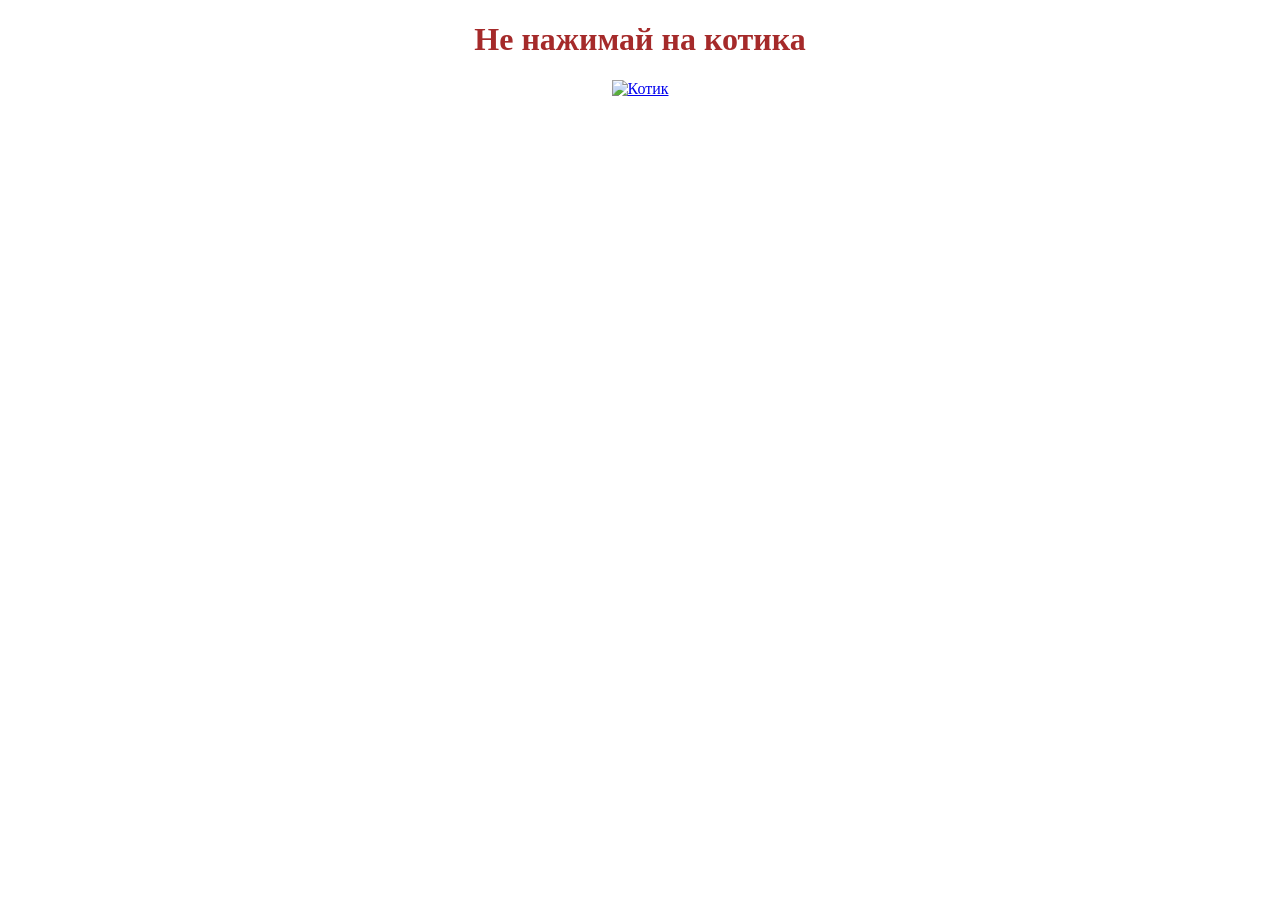
==== cats/Index.html @ 513e20bb "Add files via upload" ====
<!DOCTYPE html>
<html lang="en">
<head>
    <meta charset="UTF-8">
    <meta name="viewport" content="width=device-width, initial-scale=1.0">
    <meta name="description" content="Котик">
    <meta name="keywords" content="Котики, кот, смешной кот, милый кот, Милые котики, Смешно, Cat, Funny cat">
    <title>Котик</title>
    <link rel="stylesheet" href="Cat.css">
    <script src="Cat.js"></script>
</head>
<body style="text-align: center;">
    <H1>Не нажимай на котика</H1>

<a href="https://www.youtube.com/watch?v=dQw4w9WgXcQ">
    <img src="https://i.pinimg.com/736x/66/6f/ce/666fce024312f8c297a4174432394d0a.jpg" alt="Котик" width="300">
</a>
</body>
</html>
---- cats/Cat.css ----
h1 {color: brown;
}
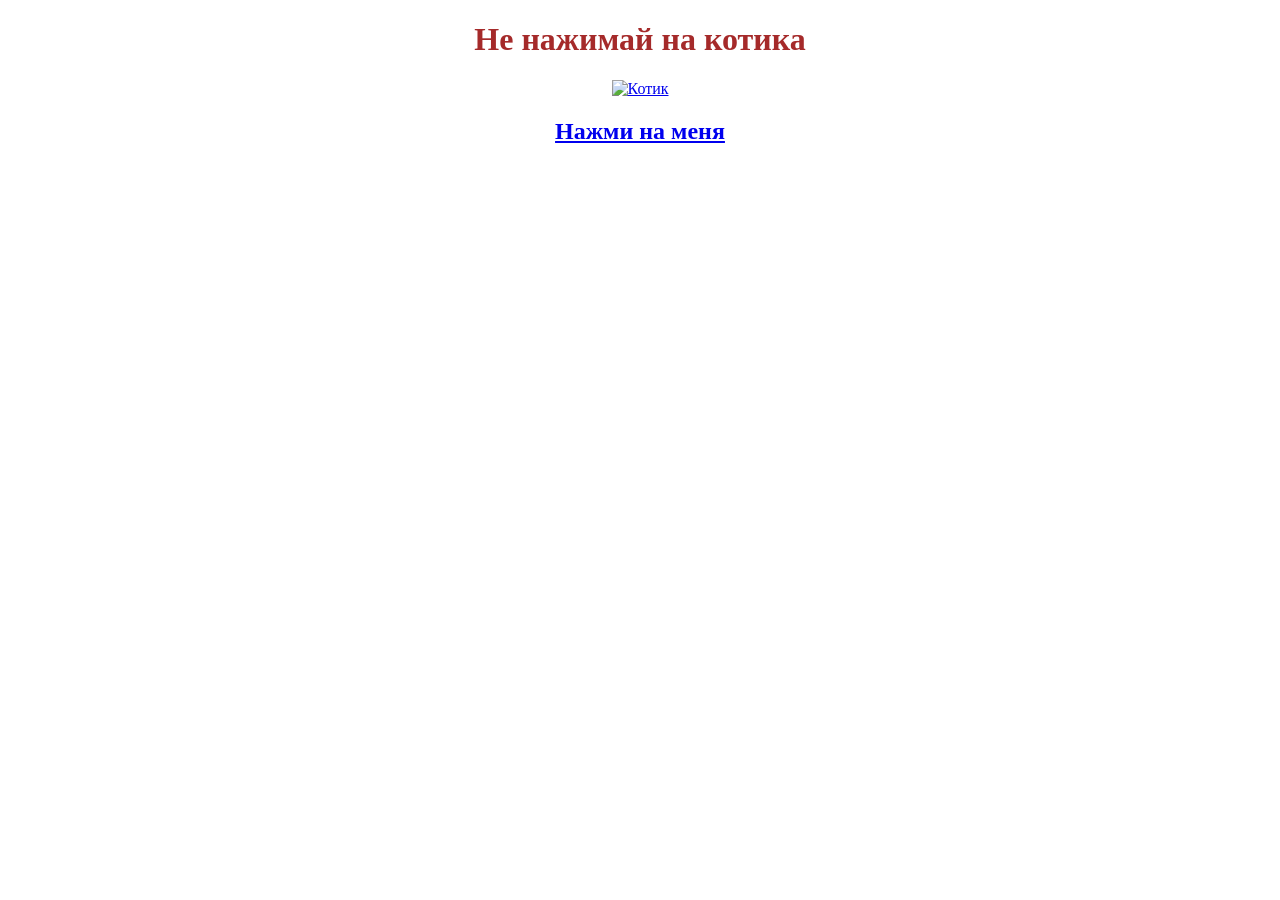
==== commit 4622caa3: "Update Index.html" ====
--- a/cats/Index.html
+++ b/cats/Index.html
@@ -10,10 +10,11 @@
     <script src="Cat.js"></script>
 </head>
 <body style="text-align: center;">
-    <H1>Не нажимай на котика</H1>
+    <h1>Не нажимай на котика</h1>
 
 <a href="https://www.youtube.com/watch?v=dQw4w9WgXcQ">
     <img src="https://i.pinimg.com/736x/66/6f/ce/666fce024312f8c297a4174432394d0a.jpg" alt="Котик" width="300">
+    <h2>Нажми на меня</H2>
 </a>
 </body>
-</html>+</html>
